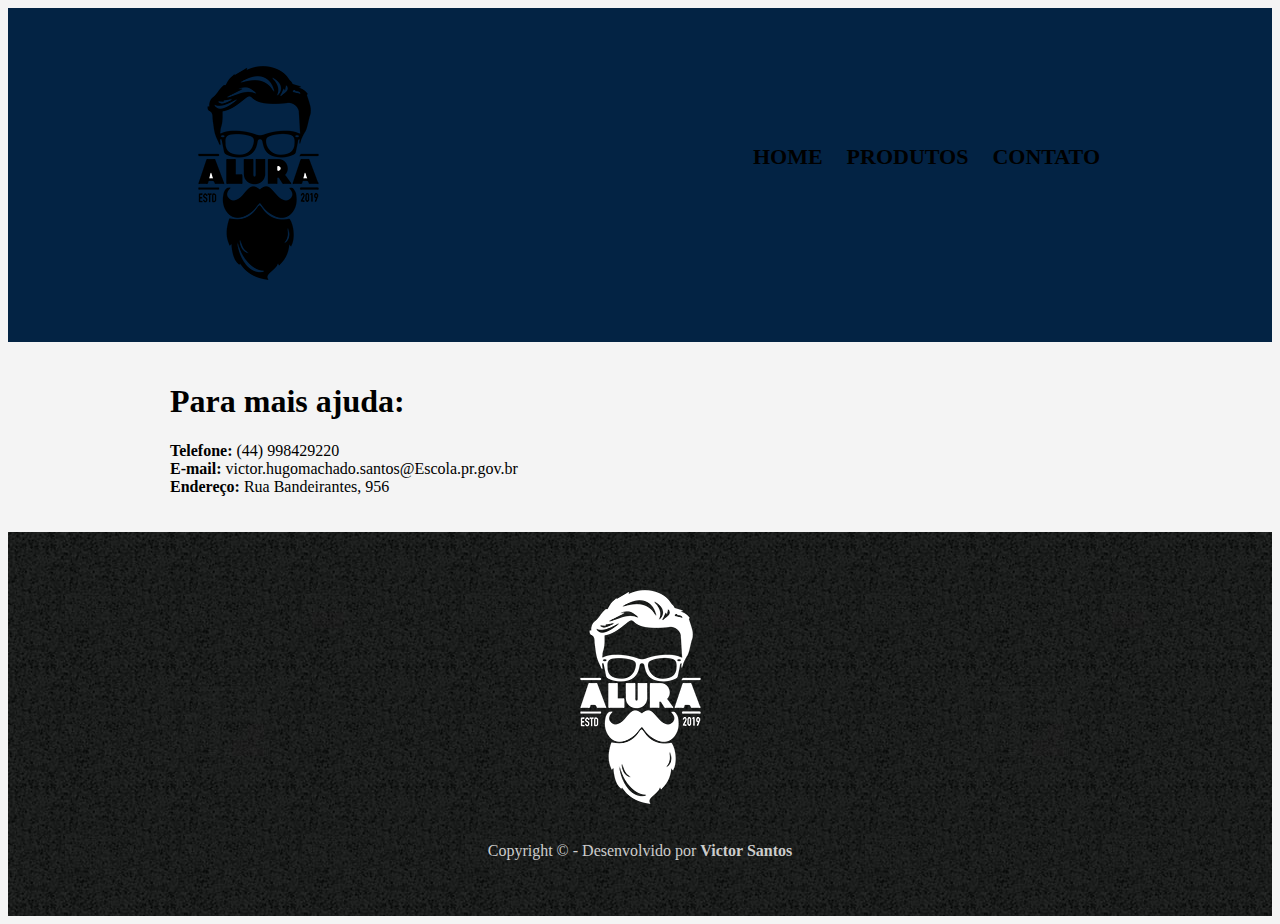
==== contato.html @ 3b5be02b "Add files via upload" ====
<!DOCTYPE html>
	<html lang="pt-br">
<head>
	<meta charset="UTF-8">
	<title>Document</title>
	<link rel="stylesheet" href="reset.css">
	<link rel="stylesheet" href="produtos.css">
</head>
<body>
	<header>
	<div class="content">
		<img src="imagens/logo.png">
		<nav>
		<ul>
			<li><a href="index.html">Home</a> </li>
			<li><a href="produtos.html"> Produtos </a> </li>
			<li><a href="contato.html"> Contato  </a> </li>
        </ul>
		</nav>
	</div>
    </header>
	<main>
	<div class="content">
		<h1>Para mais ajuda:</h1>
	<p>
		<b>Telefone: </b> (44) 998429220 <br>
		<b>E-mail: </b> victor.hugomachado.santos@Escola.pr.gov.br <br>
		<b>Endereço: </b> Rua Bandeirantes, 956 <br>
	</p>
	</main>
	<footer>
		<img src="imagens/logo-branco.png" alt="">
		<p>Copyright &copy; - Desenvolvido por <b>Victor Santos</b></p>
	</footer>
</body>
</html>
---- produtos.css ----
body{
	background-color: #F4F4F4;
}
nav li{
	display: inline-block;
	padding: 10px;
}

nav li a{
	text-decoration:none;
	color:#000;
	font-size: 22px;
	font-weight:bold;
	text-transform: uppercase;
}
nav a:hover: {
	color: #c78c19;
	text-decoration: underline;
}
header{
	background: #032344;
	padding: 20px 0;
}
.content{
	width: 940px;
	margin: 0 auto;
	padding: 20px;
}
nav{
	float:right;
	margin-top: 70px;
}
.produtos li{
	display:inline-block;
	text-align: center;
	width:30%;
	vertical-align: top;
	border: 2px solid #000;
	border-radius: 10px;
	margin: 0% 1%;
	padding: 30px 0;
}

.produtos li:hover{
	border-color:#c78c19
}
.produtos h2{
	font-size:30px;
	font-weight:bold;
}
.produtos .preco{
	font-size:22px;
	font-weight:bold;
}
.produtos .desc{
	font-size:18px;
}
.produtos li:active {
	border-color:green;
}
.produtos li:hover h2 {
	font-size: 35px;
}

footer {
	text-align: center;
	color: #ccc;
	background: url("imagens/bg.jpg");
	padding: 40px 0;
}
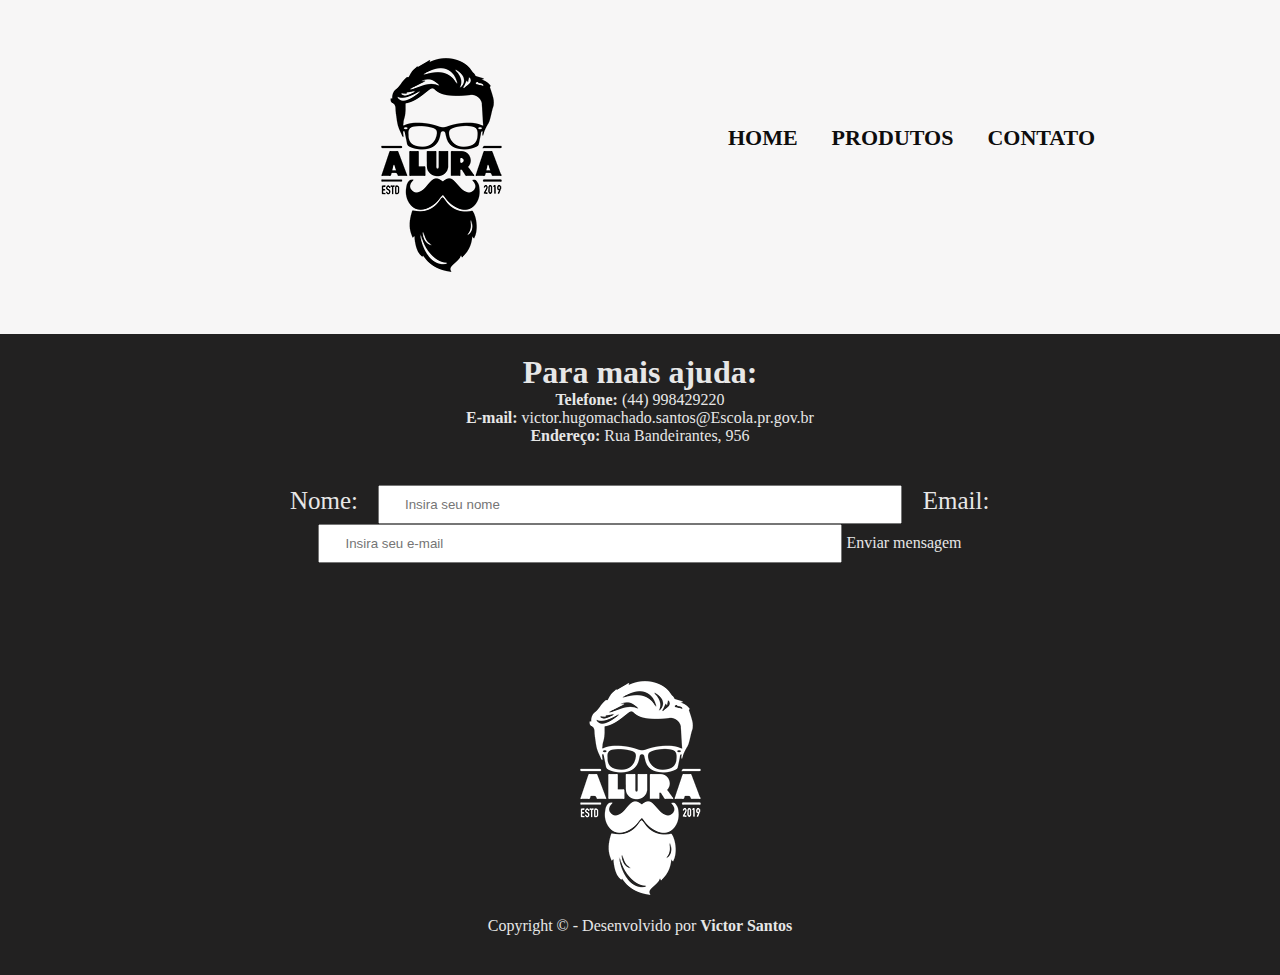
==== commit 16a6af83: "Add files via upload" ====
--- a/contato.html
+++ b/contato.html
@@ -18,8 +18,8 @@
         </ul>
 		</nav>
 	</div>
-    </header>
-	<main>
+</header>
+<main>
 	<div class="content">
 		<h1>Para mais ajuda:</h1>
 	<p>
@@ -27,7 +27,17 @@
 		<b>E-mail: </b> victor.hugomachado.santos@Escola.pr.gov.br <br>
 		<b>Endereço: </b> Rua Bandeirantes, 956 <br>
 	</p>
-	</main>
+    <form action="">
+        <label for="nome">Nome:</label>
+        <input type="text " id="nome" name="nome" placeholder="Insira seu nome">
+       
+        <label for="email">Email:</label> 
+        <input type="email" id="email" name="email" placeholder="Insira seu e-mail">
+        
+        <butoon type="submit">Enviar mensagem</butoon>
+    </form>
+    </div>
+</main>
 	<footer>
 		<img src="imagens/logo-branco.png" alt="">
 		<p>Copyright &copy; - Desenvolvido por <b>Victor Santos</b></p>
--- a/produtos.css
+++ b/produtos.css
@@ -1,71 +1,102 @@
-body{
-	background-color: #F4F4F4;
-}
-nav li{
-	display: inline-block;
-	padding: 10px;
-}
-
-nav li a{
-	text-decoration:none;
-	color:#000;
-	font-size: 22px;
-	font-weight:bold;
-	text-transform: uppercase;
-}
-nav a:hover: {
-	color: #c78c19;
-	text-decoration: underline;
-}
-header{
-	background: #032344;
-	padding: 20px 0;
-}
-.content{
-	width: 940px;
-	margin: 0 auto;
-	padding: 20px;
-}
-nav{
-	float:right;
-	margin-top: 70px;
-}
-.produtos li{
-	display:inline-block;
-	text-align: center;
-	width:30%;
-	vertical-align: top;
-	border: 2px solid #000;
-	border-radius: 10px;
-	margin: 0% 1%;
-	padding: 30px 0;
-}
-
-.produtos li:hover{
-	border-color:#c78c19
-}
-.produtos h2{
-	font-size:30px;
-	font-weight:bold;
-}
-.produtos .preco{
-	font-size:22px;
-	font-weight:bold;
-}
-.produtos .desc{
-	font-size:18px;
-}
-.produtos li:active {
-	border-color:green;
-}
-.produtos li:hover h2 {
-	font-size: 35px;
-}
-
-footer {
-	text-align: center;
-	color: #ccc;
-	background: url("imagens/bg.jpg");
-	padding: 40px 0;
-}
-
+*{
+    margin: 0;
+    padding: 0%;
+    list-style: none;
+    text-decoration: none;
+}
+body{
+    background-color: rgb(34, 33, 33);
+}
+nav li{
+    display:    inline-block;
+    padding:15px
+}
+nav  a  {
+    text-decoration:none ;
+    color: rgb(14, 13, 13);
+    font-size:22px;
+    font-weight: bold;
+    text-transform:uppercase
+}
+nav a:hover{
+    color: rgb(140, 100, 250);
+    text-decoration: underline;
+}
+header{
+    background-color: rgb(247, 246, 246);
+    padding: 20px 0;
+}
+.content{
+    width:940px;
+    margin:0 auto;
+    padding: 20PX;
+}
+nav{
+    float:right;
+    margin-top:70px;
+}
+.produtos  li{
+    display:inline-block;
+    text-align: center;
+    width: 30%;
+    vertical-align: top;
+    border: 2px solid #e7e7e7;
+    border-radius:  10px;
+    margin: 0 1%;
+    padding:  30px 0;
+}
+.produtos li:hover{
+    transform: scale(1.05);
+    border-color:rgb(128, 109, 216); ;
+}
+.produtos h2{
+    font-size: 30px;
+    font-weight:bold;
+}
+.produtos .preco{
+    font-size: 22px;
+    font-weight: bold;
+}
+.produtos .desc{
+    font-size:18px;
+}
+.content{
+    text-align: center;
+}
+.produtos ul{
+    width: 40px;
+}
+.produtos li:active {
+    border-color: rgb(24, 23, 23);
+}
+.produtos li:hover h2{
+    font-size: 35px;
+}
+
+footer{
+    text-align: center;
+    background-color:url("imagens/bg.jpg");
+    padding: 40px 0;
+    color: #e7e7e7;
+}
+main{
+    color: #e7e7e7;
+}
+form{   
+    margin: 40px 0;
+}
+label{
+    font-size: 25px;
+    width: 100px;
+    display: inline-block;
+}
+input{
+    padding: 10px 25px;
+    width: 50%;
+}
+button{
+    display: inline-block; 
+    width: 150px;
+    padding: 10px;
+}
+
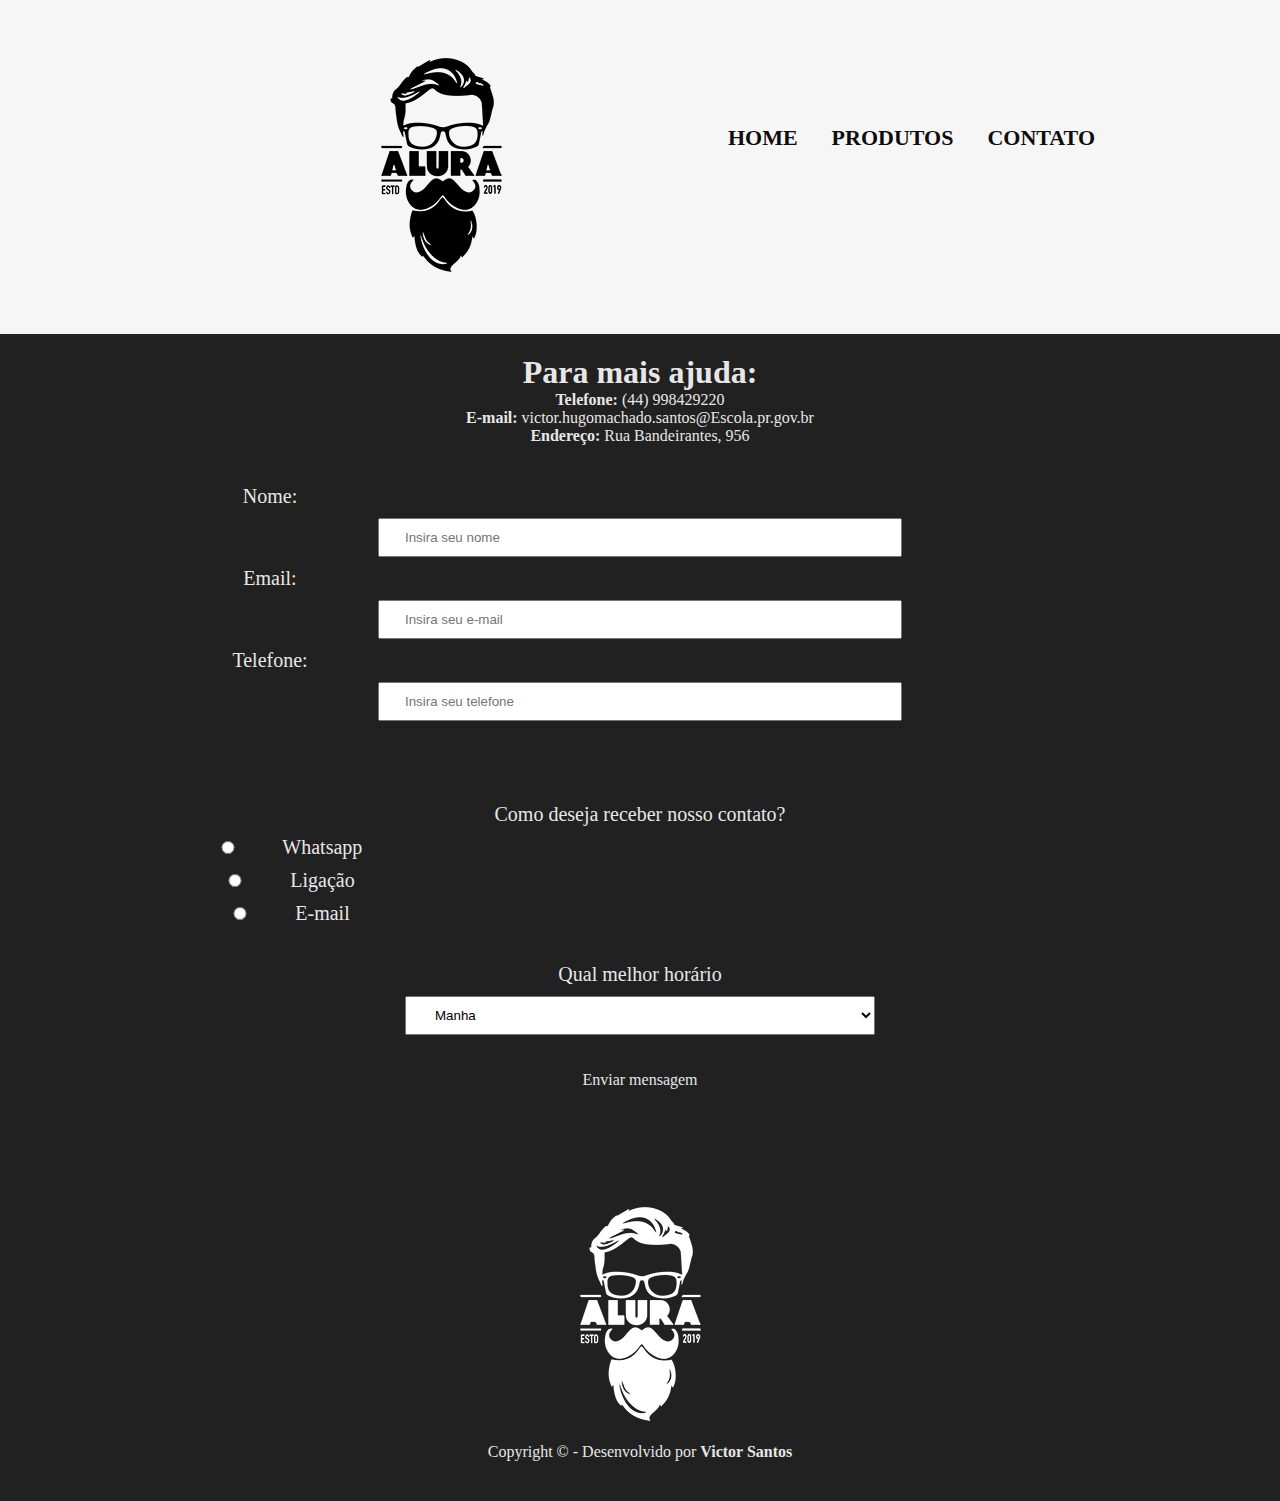
==== commit dd596314: "Add files via upload" ====
--- a/contato.html
+++ b/contato.html
@@ -30,11 +30,41 @@
     <form action="">
         <label for="nome">Nome:</label>
         <input type="text " id="nome" name="nome" placeholder="Insira seu nome">
-       
+<br>
         <label for="email">Email:</label> 
         <input type="email" id="email" name="email" placeholder="Insira seu e-mail">
-        
-        <butoon type="submit">Enviar mensagem</butoon>
+<br>
+		<label for="phone">Telefone:</label>
+		<input type="text" id="phone" name="phone" placeholder="Insira seu telefone">
+<br>
+<br>
+<br>
+<br>
+<br>
+	<p>Como deseja receber nosso contato?</p>
+	<label for="whatsapp">
+	<input type="radio" value="whatsapp" name="contato" id="whatsapp">
+	Whatsapp
+</label>
+	<label for="ligacao">
+		<input type="radio" value="ligacao" name="contato" id="ligacao">
+	Ligação
+</label>
+    <label for="email">
+		<input type="radio" value="email" name="contato" id="email">
+	E-mail
+</label>	
+<br>
+    <p>Qual melhor horário</p>
+	<select name="horario">
+		<option value="manha">Manha</option>
+		<option value="tarde">Tarde</option>
+		<option value="noite">Noite</option>
+	</select>
+<br>
+<br>
+<br>
+		<butoon type="submit">Enviar mensagem</butoon>
     </form>
     </div>
 </main>
--- a/produtos.css
+++ b/produtos.css
@@ -1,102 +1,109 @@
-*{
-    margin: 0;
-    padding: 0%;
-    list-style: none;
-    text-decoration: none;
-}
-body{
-    background-color: rgb(34, 33, 33);
-}
-nav li{
-    display:    inline-block;
-    padding:15px
-}
-nav  a  {
-    text-decoration:none ;
-    color: rgb(14, 13, 13);
-    font-size:22px;
-    font-weight: bold;
-    text-transform:uppercase
-}
-nav a:hover{
-    color: rgb(140, 100, 250);
-    text-decoration: underline;
-}
-header{
-    background-color: rgb(247, 246, 246);
-    padding: 20px 0;
-}
-.content{
-    width:940px;
-    margin:0 auto;
-    padding: 20PX;
-}
-nav{
-    float:right;
-    margin-top:70px;
-}
-.produtos  li{
-    display:inline-block;
-    text-align: center;
-    width: 30%;
-    vertical-align: top;
-    border: 2px solid #e7e7e7;
-    border-radius:  10px;
-    margin: 0 1%;
-    padding:  30px 0;
-}
-.produtos li:hover{
-    transform: scale(1.05);
-    border-color:rgb(128, 109, 216); ;
-}
-.produtos h2{
-    font-size: 30px;
-    font-weight:bold;
-}
-.produtos .preco{
-    font-size: 22px;
-    font-weight: bold;
-}
-.produtos .desc{
-    font-size:18px;
-}
-.content{
-    text-align: center;
-}
-.produtos ul{
-    width: 40px;
-}
-.produtos li:active {
-    border-color: rgb(24, 23, 23);
-}
-.produtos li:hover h2{
-    font-size: 35px;
-}
-
-footer{
-    text-align: center;
-    background-color:url("imagens/bg.jpg");
-    padding: 40px 0;
-    color: #e7e7e7;
-}
-main{
-    color: #e7e7e7;
-}
-form{   
-    margin: 40px 0;
-}
-label{
-    font-size: 25px;
-    width: 100px;
-    display: inline-block;
-}
-input{
-    padding: 10px 25px;
-    width: 50%;
-}
-button{
-    display: inline-block; 
-    width: 150px;
-    padding: 10px;
-}
-
+*{
+    margin: 0;
+    padding: 0%;
+    list-style: none;
+    text-decoration: none;
+}
+body{
+    background-color: rgb(34, 33, 33);
+}
+nav li{
+    display:    inline-block;
+    padding:15px
+}
+nav  a  {
+    text-decoration:none ;
+    color: rgb(14, 13, 13);
+    font-size:22px;
+    font-weight: bold;
+    text-transform:uppercase
+}
+nav a:hover{
+    color: rgb(140, 100, 250);
+    text-decoration: underline;
+}
+header{
+    background-color: rgb(247, 246, 246);
+    padding: 20px 0;
+}
+.content{
+    width:940px;
+    margin:0 auto;
+    padding: 20PX;
+}
+nav{
+    float:right;
+    margin-top:70px;
+}
+.produtos  li{
+    display:inline-block;
+    text-align: center;
+    width: 30%;
+    vertical-align: top;
+    border: 2px solid #e7e7e7;
+    border-radius:  10px;
+    margin: 0 1%;
+    padding:  30px 0;
+}
+.produtos li:hover{
+    transform: scale(1.05);
+    border-color:rgb(128, 109, 216); ;
+}
+.produtos h2{
+    font-size: 30px;
+    font-weight:bold;
+}
+.produtos .preco{
+    font-size: 22px;
+    font-weight: bold;
+}
+.produtos .desc{
+    font-size:18px;
+}
+.content{
+    text-align: center;
+}
+.produtos ul{
+    width: 40px;
+}
+.produtos li:active {
+    border-color: rgb(24, 23, 23);
+}
+.produtos li:hover h2{
+    font-size: 35px;
+}
+
+footer{
+    text-align: center;
+    background-color:url("imagens/bg.jpg");
+    padding: 40px 0;
+    color: #e7e7e7;
+}
+main{
+    color: #e7e7e7;
+}
+form{   
+    margin: 40px 0;
+}
+label{
+    font-size: 25px;
+    width: 100px;
+    display: inline-block;
+}
+input, select{
+    padding: 10px 25px;
+    width: 50%;
+}
+button{
+    display: inline-block; 
+    width: 150px;
+    padding: 10px;
+}
+form label, form p{
+	display:block;
+	font-size:20px;
+	margin:10px 0 10px;
+}
+form label{
+	width: 200px;
+}